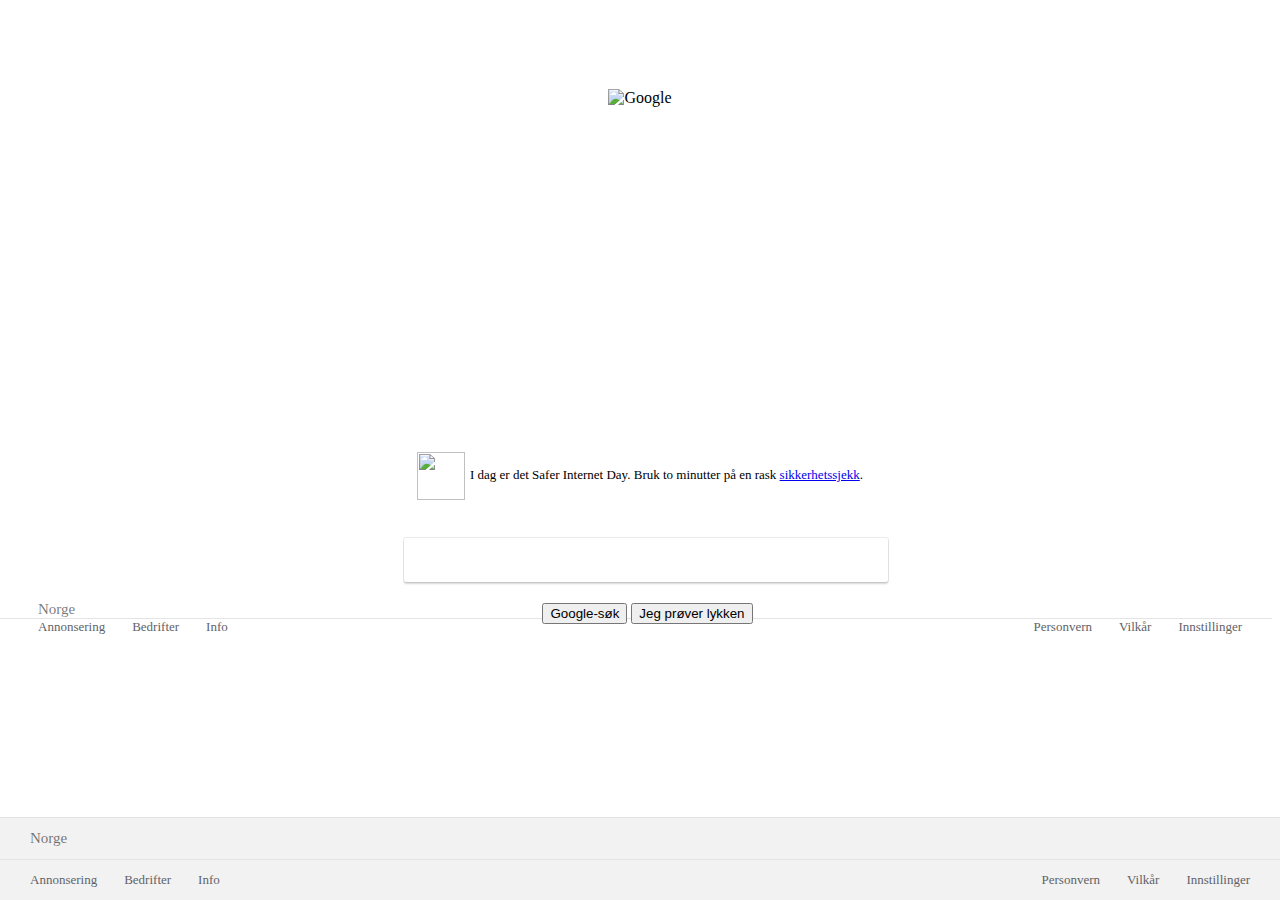
==== index.html @ 5cc84785 "Added html and styles file. Modfied index to look like google page." ====
<!DOCTYPE html>
<html>
<head>
	<meta charset="utf-8">
	<title>Googles ripoff site</title>
	<link rel="stylesheet" type="text/css" href="styles.css">
</head>
<body>


<div class="content" id="main"><span class="ctr-p" id="body"><center><div style="height:233px;margin-top:89px" id="lga"><img alt="Google" id="hplogo" src="https://www.google.com/images/branding/googlelogo/1x/googlelogo_color_272x92dp.png"  data-atf="3" width="272" height="92"></div><div style="height:118px"></div><div id="prm-pt" style="margin-top:12px"><div id="prm"><style>.szppmdbYutt__middle-slot-promo{font-size:small;margin-bottom:32px}.szppmdbYutt__middle-slot-promo a.ZIeIlb{display:inline-block;text-decoration:none}.szppmdbYutt__middle-slot-promo img{border:none;margin-right:5px;vertical-align:middle}</style><div class="szppmdbYutt__middle-slot-promo" data-ved="0ahUKEwjnpLn6t6XgAhVMlIsKHfGrDYAQnIcBCAY"><img src="/images/hpp/shield_security_checkup_green_2x_web_96dp.png" data-atf="3" width="48" height="48"><span>I dag er det Safer Internet Day. Bruk to minutter på en rask </span><a class="NKcBbd" href="https://www.google.com/url?q=https://myaccount.google.com/security-checkup%3Futm_source%3DHPP%26utm_campaign%3DSIDSecurityCheckup&amp;source=hpp&amp;id=19010618&amp;ct=3&amp;usg=AFQjCNFGsi7bewiSCRROEl5FcFB4lCq3vw&amp;sa=X&amp;ved=0ahUKEwjnpLn6t6XgAhVMlIsKHfGrDYAQ8IcBCAc" rel="nofollow">sikkerhetssjekk</a><span>.</span></div></div><script nonce="CLfswN415TRbtH9vK5KzjQ==">window.gbar&&gbar.up&&gbar.up.tp&&gbar.up.tp();</script><div id="swml"></div></div></center></span><div class="ctr-p" id="footer"><div id="fbarcnt" style="height: auto; visibility: visible;"> <div id="footcnt"><style>.fmulti{}.loc{}.swml-src{}.swml-upd{}.swml-loc{}.GNlFYb{color:#5f6368}.p2Kmnc{color:#222;font-size:14px;font-weight:normal;tap-highlight-color:rgba(0,0,0,0)}.Seo5Sb{display:inline-block;opacity:0.55;vertical-align:top}a.p2Kmnc:hover .Seo5Sb,a.p2Kmnc:active .Seo5Sb{opacity:1.0}.GNlFYb{margin:40px 0}.TfEe9d{margin-right:10px}.EvHmz{bottom:0;left:0;position:absolute;right:0}.M6hT6{background:#f2f2f2;left:0;right:0;-webkit-text-size-adjust:none}.hRvfYe #fsettl:hover{text-decoration:underline}.hRvfYe #fsett a:hover{text-decoration:underline}.hRvfYe a:hover{text-decoration:underline}.fbar p{display:inline}.fbar a,#fsettl{text-decoration:none;white-space:nowrap}.fbar{margin-left:-27px}.Fx4vi{padding-left:27px;margin:0 !important}.In26Ec{padding:0 !important;margin:0 !important}#fbarcnt{display:block}.smiUbb img{margin-right:4px}.smiUbb a,.M6hT6 #swml a{text-decoration:none}.fmulti{text-align:center}.fmulti #fsr{display:block;float:none}.fmulti #fuser{display:block;float:none}#fuserm{line-height:25px}#fsr{float:right;white-space:nowrap}#fsl{white-space:nowrap}#fsett{background:#fff;border:1px solid #999;bottom:30px;padding:10px 0;position:absolute;box-shadow:0 2px 4px rgba(0,0,0,0.2);box-shadow:0 2px 4px rgba(0,0,0,0.2);text-align:left;z-index:104}#fsett a{display:block;line-height:44px;padding:0 20px;text-decoration:none;white-space:nowrap}.p2Kmnc{padding:8px 16px;margin-right:10px}.B4GxFc{margin-left:166px}#fbar{background:#f2f2f2;border-top:1px solid #e4e4e4;line-height:40px;min-width:980px}.yBWvle{margin-left:166px}.fbar p,.fbar a,#fsettl,#fsett a{color:#5f6368}.fbar a:hover,#fsett a:hover{color:#333}.fbar{font-size:small}#fuser{float:right}.smiUbb{margin-left:166px;line-height:15px;color:#5f6368;}</style><style>#fsl{margin-left:30px}#fsr{margin-right:30px}.fmulti #fsl{margin-left:0}.fmulti #fsr{margin-right:0}</style><div class="EvHmz hRvfYe" id="fbar"><div class="fbar"><div class="b2hzT"> <style>.b0KoTc{color:rgba(0,0,0,.54);padding-left:27px}.Q8LRLc{font-size:15px}.b0KoTc{margin-left:30px;text-align:left}.b2hzT{border-bottom:1px solid #e4e4e4}</style> <div class="b0KoTc"> <span class="Q8LRLc">Norge</span>  </div> </div><span id="fsr"><a class="Fx4vi" href="https://www.google.com/intl/no_no/policies/privacy/?fg=1" onmousedown="return rwt(this,'','','','','AOvVaw2t767T4VkmwvMmB3sssefa','','0ahUKEwjnpLn6t6XgAhVMlIsKHfGrDYAQ8awCCAo','','',event)">Personvern</a><a class="Fx4vi" href="https://www.google.com/intl/no_no/policies/terms/?fg=1" onmousedown="return rwt(this,'','','','','AOvVaw03qwG49e5ksfIZBkfkeKEm','','0ahUKEwjnpLn6t6XgAhVMlIsKHfGrDYAQ8qwCCAs','','',event)">Vilkår</a><span style="display:inline-block;position:relative"><a class="Fx4vi" href="https://www.google.com/preferences?hl=no" id="fsettl" aria-controls="fsett" aria-expanded="false" aria-haspopup="true" role="button" jsaction="foot.cst" onmousedown="return rwt(this,'','','','','AOvVaw0-vAWR29Wq0bJirkWfopkF','','0ahUKEwjnpLn6t6XgAhVMlIsKHfGrDYAQzq0CCAw','','',event)">Innstillinger</a><span id="fsett" aria-labelledby="fsettl" role="menu" style="display:none"><a href="https://www.google.com/preferences?hl=no&amp;fg=1" role="menuitem">Innstillinger for søk</a><a href="/advanced_search?hl=no&amp;fg=1" role="menuitem">Avansert søk</a><a href="//myactivity.google.com/privacyadvisor/search?utm_source=googlemenu&amp;fg=1" role="menuitem">Dataene dine i Søk</a><a href="//myactivity.google.com/product/search?utm_source=google&amp;hl=no&amp;fg=1" role="menuitem">Logg</a><a href="//support.google.com/websearch/?p=ws_results_help&amp;hl=no&amp;fg=1" role="menuitem">Hjelp for nettsøk</a><a href="#" data-bucket="websearch" role="menuitem" id="dk2qOd" target="_blank" jsaction="gf.sf" data-ved="0ahUKEwjnpLn6t6XgAhVMlIsKHfGrDYAQLggN">Send tilbakemelding</a></span></span></span><span id="fsl"><a class="Fx4vi" href="https://www.google.com/intl/no_no/ads/?subid=ww-ww-et-g-awa-a-g_hpafoot1_1!o2&amp;utm_source=google.com&amp;utm_medium=referral&amp;utm_campaign=google_hpafooter&amp;fg=1" onmousedown="return rwt(this,'','','','','AOvVaw14Kc_SyitLO7IuNmt5QyHQ','','0ahUKEwjnpLn6t6XgAhVMlIsKHfGrDYAQkdQCCA4','','',event)">Annonsering</a><a class="Fx4vi" href="https://www.google.com/services/?subid=ww-ww-et-g-awa-a-g_hpbfoot1_1!o2&amp;utm_source=google.com&amp;utm_medium=referral&amp;utm_campaign=google_hpbfooter&amp;fg=1" onmousedown="return rwt(this,'','','','','AOvVaw2SJ4zwRVXKyZr53qG9dm4K','','0ahUKEwjnpLn6t6XgAhVMlIsKHfGrDYAQktQCCA8','','',event)">Bedrifter</a><a class="Fx4vi" href="https://www.google.com/intl/no_no/about/?utm_source=google-NO&amp;utm_medium=referral&amp;utm_campaign=hp-footer&amp;fg=1" onmousedown="return rwt(this,'','','','','AOvVaw0OCrqWk5X5K9lCzpHCsZWC','','0ahUKEwjnpLn6t6XgAhVMlIsKHfGrDYAQkNQCCBA','','',event)">Info</a></span></div></div></div>   </div></div><div id="footc"><div id="xfoot">  <script nonce="CLfswN415TRbtH9vK5KzjQ==">(function(){var u='/xjs/_/js/k\x3dxjs.s.no.GXFFuTDC72M.O/m\x3dsx,Fkg7bd,HcFEGb,IvlUe,MC8mtf,OF7gzc,RMhBfe,T4BAC,TJw5qb,TbaHGc,Y33vzc,cdos,cr,hsm,iDPoPb,jsa,mvYTse,tg8oTe,uz938c,vWNDde,ws9Tlc,xpltpb,yQ43ff,d,csi/am\x3dBgCwCPMPIP-nACAEgIBVYIMFMkgMUgI/rt\x3dj/d\x3d1/dg\x3d2/rs\x3dACT90oEGdntYakcnEgEQ5GrHWUUsVrP4iQ';var b={gen204:"xjsls",clearcut:31};setTimeout(function(){var a=document.createElement("script");a.src=u;google.timers&&google.timers.load&&google.tick&&google.tick("load",b);document.body.appendChild(a)},0);})();(function(){window.google.xjsu='/xjs/_/js/k\x3dxjs.s.no.GXFFuTDC72M.O/m\x3dsx,Fkg7bd,HcFEGb,IvlUe,MC8mtf,OF7gzc,RMhBfe,T4BAC,TJw5qb,TbaHGc,Y33vzc,cdos,cr,hsm,iDPoPb,jsa,mvYTse,tg8oTe,uz938c,vWNDde,ws9Tlc,xpltpb,yQ43ff,d,csi/am\x3dBgCwCPMPIP-nACAEgIBVYIMFMkgMUgI/rt\x3dj/d\x3d1/dg\x3d2/rs\x3dACT90oEGdntYakcnEgEQ5GrHWUUsVrP4iQ';})();function _DumpException(e){throw e;}
(function(){var pmc='{\x22/1S6iw\x22:{},\x22/nNC3A\x22:{},\x2210Kacw\x22:{},\x222kDaKA\x22:{},\x224RZUyg\x22:{},\x22A/Ucpg\x22:{},\x22BmJv2w\x22:{},\x22BzxUOg\x22:{},\x22C+zmgA\x22:{},\x22C31ocA\x22:{},\x22DDSUHw\x22:{},\x22FfY0gQ\x22:{},\x22Fkg7bd\x22:{},\x22GDHetg\x22:{},\x22HcFEGb\x22:{},\x22ITl3wQ\x22:{},\x22IvlUe\x22:{},\x22Iz7bbg\x22:{},\x22LF7lAQ\x22:{},\x22MC8mtf\x22:{},\x22NpA8BQ\x22:{},\x22OF7gzc\x22:{},\x22PUB9yA\x22:{},\x22RLN7pw\x22:{},\x22RMhBfe\x22:{},\x22T4BAC\x22:{},\x22TI0G6A\x22:{},\x22TJw5qb\x22:{},\x22TbaHGc\x22:{},\x22U5B21g\x22:{},\x22Y33vzc\x22:{},\x22YFCs/g\x22:{},\x22ZI/YVQ\x22:{},\x22aQRXjA\x22:{},\x22aa\x22:{},\x22abd\x22:{\x22abd\x22:false,\x22deb\x22:false,\x22det\x22:false},\x22async\x22:{},\x22bnhGTQ\x22:{},\x22c+PT4g\x22:{},\x22cdos\x22:{\x22cdobsel\x22:false},\x22cm4D8w\x22:{},\x22cr\x22:{\x22qir\x22:false,\x22rctj\x22:true,\x22ref\x22:false,\x22uff\x22:false},\x22csi\x22:{},\x22d\x22:{},\x22ddls\x22:{},\x22dvl\x22:{\x22cookie_secure\x22:true,\x22cookie_timeout\x22:86400,\x22jsc\x22:\x22[null,null,null,30000,null,null,null,2,null,null,null,null,null,null,null,null,null,null,null,null,null,null,null,null,null,null,null,null,null,null,null,null,null,null,null,null,null,null,null,null,null,null,null,null,null,null,[\\\x2286400000\\\x22,\\\x22604800000\\\x22,2.0]\\n,null,1]\\n\x22,\x22msg_err\x22:\x22Posisjonen er ikke tilgjengelig\x22,\x22msg_gps\x22:\x22Bruker GPS\x22,\x22msg_unk\x22:\x22Ukjent\x22,\x22msg_upd\x22:\x22Oppdater posisjonen\x22,\x22msg_use\x22:\x22Bruk nøyaktig posisjon\x22},\x22flRZRg\x22:{},\x22foot\x22:{\x22pf\x22:true,\x22po\x22:false,\x22qe\x22:false},\x22gf\x22:{\x22pid\x22:196,\x22si\x22:true},\x22hsm\x22:{},\x22iDPoPb\x22:{},\x22ipv6\x22:{},\x22iw1YnA\x22:{},\x22jsG33w\x22:{},\x22jsa\x22:{\x22csi\x22:true,\x22csir\x22:100},\x22jsaleg\x22:{},\x22k9pyPA\x22:{},\x22llc\x22:{},\x22lu\x22:{},\x22m\x22:{},\x22mu\x22:{\x22murl\x22:\x22https://adservice.google.com/adsid/google/ui\x22},\x22mvYTse\x22:{},\x22novU4w\x22:{},\x22puoTkg\x22:{},\x22sb_wiz\x22:{\x22rfs\x22:[],\x22stok\x22:\x22OgocjkfJD6yVfZoNE7QWcdSUWNQ\x22,\x22ueh\x22:\x22eeaa8f08_c21dd68e_f1fc91f5_9bc0b2be_45c2a10c\x22},\x22sf\x22:{},\x22sx\x22:{},\x22tg8oTe\x22:{},\x22uz938c\x22:{},\x22v52Mdg\x22:{},\x22vWNDde\x22:{},\x22ws9Tlc\x22:{},\x22x5vR5A\x22:{},\x22xpltpb\x22:{},\x22yQ43ff\x22:{},\x22zobSAA\x22:{}}';google.pmc=JSON.parse(pmc);})();(function(){var r=['sb_wiz','aa','abd','async','dvl','foot','ipv6','lu','m','mu','sf'];google.plm(r);})();(function(){var m=['BavgRk','[\x22psy-ab\x22,\x22gws-wiz\x22,\x22\x22,\x22\x22,null,1,null,null,0,11,\x22no\x22,\x22\x22,\x22\x22,\x22rvJZXOeVO8yorgTx17aACA\x22,0,\x22no\x22,null,null,null,null,0,null,null,0]\n','BavgRo','[\x22https://www.google.no/domainless/read?igu\\u003d1\x22,\x22ALAmJdG_GIzeVfGo0vRopTVOq8hWDujxaA:1549398703003\x22,3]\n'];var a=m;window.W_jd=window.W_jd||{};for(var b=0;b<a.length;b+=2)window.W_jd[a[b]]=JSON.parse(a[b+1]);})();</script>   </div></div><div id="lb"></div></div>
	 


</div>
<div jscontroller="mvYTse" class="A8SBwf" jsaction="DkpM0b:d3sQLd;IQOavd:dFyQEf;XzZZPe:jI3wzf;Aghsf:AVsnlb;iHd9U:Q7Cnrc;f5hEHe:G0jgYd;vmxUb:j3bJnb;R2c5O:LuRugf;qiCkJd:ANdidc;NOg9L:HLgh3;uGoIkd:epUokb;zLdLw:eaGBS;rcuQ6b:npT2md"><style>.emca{}.emcat{}.emcav{}.sbfc{}.A8SBwf{position:relative;margin:0 auto;padding-left:12px;padding-top:6px;width:484px;}#searchform.big .A8SBwf{width:584px}.RNNXgb{background:#fff;display:flex;border-radius:2px;border:none;box-shadow:0 2px 2px 0 rgba(0,0,0,0.16),0 0 0 1px rgba(0,0,0,0.08);z-index:3;height:44px;margin:0 auto;width:484px;}.RNNXgb:hover,.sbfc{box-shadow:0 3px 8px 0 rgba(0,0,0,0.2),0 0 0 1px rgba(0,0,0,0.08)}#searchform.big .RNNXgb{width:584px}.SDkEP{flex:1;display:flex;padding:5px 8px 0 16px;}.FPdoLc{padding-top:18px;position:absolute;top:53px;width:487px;z-index:0}#searchform.big .FPdoLc{width:571px}</style><div class="RNNXgb" jsname="RNNXgb"><div class="SDkEP"><div jscontroller="iDPoPb" class="a4bIc" jsname="gLFyf" jsaction="dFyQEf;input:d3sQLd;focus:dFyQEf;blur:jI3wzf"><style>.gLFyf{background-color:transparent;border:none;margin:0;padding:0;color:rgba(0,0,0,.87);word-wrap:break-word;outline:none;display:flex;flex:100%;tap-highlight-color:transparent;margin-top:-37px}.a4bIc{display:flex;flex:1;flex-wrap:wrap}.vdLsw{color:transparent;flex:100%;white-space:pre}.vdLsw span{background:url("/images/experiments/wavy-underline.png") repeat-x scroll 0 100% transparent;padding:0 0 10px 0}</style><div class="vdLsw gsfi" jsname="vdLsw"></div><input class="gLFyf gsfi" maxlength="2048" name="q" type="text" jsaction="paste:puy29d" aria-autocomplete="both" aria-haspopup="false" autocapitalize="off" autocomplete="off" autocorrect="off" role="combobox" spellcheck="false" title="Søk" value="" aria-label="Søk"></div><div class="dRYYxd"><style>.dRYYxd{display:flex;flex:0 0 auto;margin-top:-5px;align-items:stretch;flex-direction:row}</style><style>.xPnqmf{flex:1 0 auto;display:flex;cursor:pointer;align-items:center;border:0;background:transparent;outline:none;padding:0 8px;width:24px;line-height:44px}.MiYK0e{background:url('//www.gstatic.com/inputtools/images/tia.png') no-repeat center;height:24px;width:24px;vertical-align:middle}.oRtZKe{visibility:hidden}</style><div jscontroller="Y33vzc" class="xPnqmf" aria-label="Inndataverktøy" role="button" tabindex="0" jsaction="h5M12e;rcuQ6b:npT2md"><span class="MiYK0e"><img class="oRtZKe" src="/tia/tia.png" tia_disable_swap="true" tia_field_name="q" jsname="JyIpdf" data-atf="0" tia_property="web"></span></div></div></div></div><div jscontroller="tg8oTe" class="UUbT9" style="display:none" jsname="UUbT9" jsaction="h5M12e;mouseover:IgJl9c;mouseout:ItzDCd;mouseleave:MWfikb;YMFC3:VKssTb"><style>.UUbT9{position:relative;text-align:left;margin-top:-1px;z-index:1;cursor:default;user-select:none}.aajZCb{background:#fff;display:flex;flex-direction:column;list-style-type:none;margin:0;padding:0;box-shadow:0 3px 8px 0 rgba(0,0,0,0.2),0 0 0 1px rgba(0,0,0,0.08);}.erkvQe{flex:auto;}.RjPuVb{height:1px;margin:0 4px 0 0}.S3nFnd{display:flex}.S3nFnd .RjPuVb,.S3nFnd .aajZCb{flex:0 0 auto}.lh87ke:link,.lh87ke:visited{color:#36c;cursor:pointer;font:11px arial,sans-serif;padding:0 5px;margin-top:-10px;text-decoration:none;flex:auto;align-self:flex-end;}.lh87ke:hover{text-decoration:underline}</style><div class="RjPuVb" jsname="RjPuVb"></div><div class="aajZCb" jsname="aajZCb"><ul class="erkvQe" jsname="erkvQe" role="listbox"></ul><style>#sbt{display:none}.sbct{padding:0px 16px;line-height:22px;display:flex;align-items:center;min-width:0;}.sbtc{display:flex;flex:auto;flex-direction:column;min-width:0;}.sbl1{display:flex;font-size:16px;color:#212121;flex:auto;align-items:center;word-break:break-word;padding-right:8px}.sbl1p{color:#52188c}.sbl1>span{flex:auto}.sbab{display:flex;flex:0 1 auto;align-self:stretch}.sbdb{color:#36c;cursor:pointer;font:13px arial,sans-serif;align-self:center;padding-right:3px;text-decoration:none;}.sbdb:hover{text-decoration:underline}.sbhl{background:#eee}</style><li data-view-type="1" class="sbct" id="sbt" role="presentation"><div class="sbtc" role="option"><div class="sbl1"><span></span></div></div><div class="sbab"><div class="sbai">Fjern</div></div></li><div jsname="VlcLAe" class="VlcLAe"> <style>.VlcLAe{height:58px}</style> <center> <input value="Google-søk" aria-label="Google-søk" name="btnK" type="submit"> <input value="Jeg prøver lykken" aria-label="Jeg prøver lykken" name="btnI" type="submit" jsaction="sf.lck">  </center> </div></div><style>.JUypV{font-size:8pt;margin-top:4px;}</style><div jsname="JUypV" jscontroller="IvlUe" class="JUypV" data-async-context="async_id:duf3-46;authority:0;card_id:;entry_point:0;feature_id:;ftoe:0;header:0;open:0;suggestions:;suggestions_subtypes:;suggestions_types:;surface:0;title:;type:46"><style>a.duf3{color:#777;float:right;font-style:italic;tap-highlight-color:rgba(0,0,0,0);tap-highlight-color:rgba(0,0,0,0)}a.IKDlBc{color:rgba(0,0,0,.54);float:none;font-style:normal}a.aciXEb{padding:0 5px;background:rgba(255,255,255,.9);}.RTZ84b{color:#9e9e9e;cursor:pointer;padding-right:8px}.XEKxtf{color:#9e9e9e;float:right;font-size:12px;padding-bottom:4px}</style><div jscontroller="xz7cCd" style="display:none" jsaction="rcuQ6b:npT2md"></div><div id="duf3-46" data-jiis="up" data-async-type="duffy3" data-async-context-required="type,open,feature_id,async_id,entry_point,authority,card_id,ftoe,title,header,suggestions,surface,suggestions_types,suggestions_subtypes" class="y yp" data-ved="0ahUKEwjnpLn6t6XgAhVMlIsKHfGrDYAQ-0EIAw"></div><a class="duf3 aciXEb" href="#" id="sbfblt" data-async-trigger="duf3-46" jsaction="async.u" data-ved="0ahUKEwjnpLn6t6XgAhVMlIsKHfGrDYAQtw8IBA">Rapportér upassende forslag</a></div></div><div class="FPdoLc VlcLAe">  <center> <input value="Google-søk" aria-label="Google-søk" name="btnK" type="submit"> <input value="Jeg prøver lykken" aria-label="Jeg prøver lykken" name="btnI" type="submit" jsaction="sf.lck">  </center> </div></div>
<div jscontroller="iDPoPb" class="a4bIc" jsname="gLFyf" jsaction="dFyQEf;input:d3sQLd;focus:dFyQEf;blur:jI3wzf"><style>.gLFyf{background-color:transparent;border:none;margin:0;padding:0;color:rgba(0,0,0,.87);word-wrap:break-word;outline:none;display:flex;flex:100%;tap-highlight-color:transparent;margin-top:-37px}.a4bIc{display:flex;flex:1;flex-wrap:wrap}.vdLsw{color:transparent;flex:100%;white-space:pre}.vdLsw span{background:url("/images/experiments/wavy-underline.png") repeat-x scroll 0 100% transparent;padding:0 0 10px 0}</style><div class="vdLsw gsfi" jsname="vdLsw"></div><input class="gLFyf gsfi" maxlength="2048" name="q" type="text" jsaction="paste:puy29d" aria-autocomplete="both" aria-haspopup="false" autocapitalize="off" autocomplete="off" autocorrect="off" role="combobox" spellcheck="false" title="Søk" value="" aria-label="Søk"></div>
<div class="dRYYxd"><style>.dRYYxd{display:flex;flex:0 0 auto;margin-top:-5px;align-items:stretch;flex-direction:row}</style><style>.xPnqmf{flex:1 0 auto;display:flex;cursor:pointer;align-items:center;border:0;background:transparent;outline:none;padding:0 8px;width:24px;line-height:44px}.MiYK0e{background:url('//www.gstatic.com/inputtools/images/tia.png') no-repeat center;height:24px;width:24px;vertical-align:middle}.oRtZKe{visibility:hidden}</style><div jscontroller="Y33vzc" class="xPnqmf" aria-label="Inndataverktøy" role="button" tabindex="0" jsaction="h5M12e;rcuQ6b:npT2md"><span class="MiYK0e"><img class="oRtZKe" src="/tia/tia.png" tia_disable_swap="true" tia_field_name="q" jsname="JyIpdf" data-atf="0" tia_property="web"></span></div></div>



<div class="fbar"><div class="b2hzT"> <style>.b0KoTc{color:rgba(0,0,0,.54);padding-left:27px}.Q8LRLc{font-size:15px}.b0KoTc{margin-left:30px;text-align:left}.b2hzT{border-bottom:1px solid #e4e4e4}</style> <div class="b0KoTc"> <span class="Q8LRLc">Norge</span>  </div> </div><span id="fsr"><a class="Fx4vi" href="https://www.google.com/intl/no_no/policies/privacy/?fg=1" onmousedown="return rwt(this,'','','','','AOvVaw2t767T4VkmwvMmB3sssefa','','0ahUKEwjnpLn6t6XgAhVMlIsKHfGrDYAQ8awCCAo','','',event)">Personvern</a><a class="Fx4vi" href="https://www.google.com/intl/no_no/policies/terms/?fg=1" onmousedown="return rwt(this,'','','','','AOvVaw03qwG49e5ksfIZBkfkeKEm','','0ahUKEwjnpLn6t6XgAhVMlIsKHfGrDYAQ8qwCCAs','','',event)">Vilkår</a><span style="display:inline-block;position:relative"><a class="Fx4vi" href="https://www.google.com/preferences?hl=no" id="fsettl" aria-controls="fsett" aria-expanded="false" aria-haspopup="true" role="button" jsaction="foot.cst" onmousedown="return rwt(this,'','','','','AOvVaw0-vAWR29Wq0bJirkWfopkF','','0ahUKEwjnpLn6t6XgAhVMlIsKHfGrDYAQzq0CCAw','','',event)">Innstillinger</a><span id="fsett" aria-labelledby="fsettl" role="menu" style="display:none"><a href="https://www.google.com/preferences?hl=no&amp;fg=1" role="menuitem">Innstillinger for søk</a><a href="/advanced_search?hl=no&amp;fg=1" role="menuitem">Avansert søk</a><a href="//myactivity.google.com/privacyadvisor/search?utm_source=googlemenu&amp;fg=1" role="menuitem">Dataene dine i Søk</a><a href="//myactivity.google.com/product/search?utm_source=google&amp;hl=no&amp;fg=1" role="menuitem">Logg</a><a href="//support.google.com/websearch/?p=ws_results_help&amp;hl=no&amp;fg=1" role="menuitem">Hjelp for nettsøk</a><a href="#" data-bucket="websearch" role="menuitem" id="dk2qOd" target="_blank" jsaction="gf.sf" data-ved="0ahUKEwjnpLn6t6XgAhVMlIsKHfGrDYAQLggN">Send tilbakemelding</a></span></span></span><span id="fsl"><a class="Fx4vi" href="https://www.google.com/intl/no_no/ads/?subid=ww-ww-et-g-awa-a-g_hpafoot1_1!o2&amp;utm_source=google.com&amp;utm_medium=referral&amp;utm_campaign=google_hpafooter&amp;fg=1" onmousedown="return rwt(this,'','','','','AOvVaw14Kc_SyitLO7IuNmt5QyHQ','','0ahUKEwjnpLn6t6XgAhVMlIsKHfGrDYAQkdQCCA4','','',event)">Annonsering</a><a class="Fx4vi" href="https://www.google.com/services/?subid=ww-ww-et-g-awa-a-g_hpbfoot1_1!o2&amp;utm_source=google.com&amp;utm_medium=referral&amp;utm_campaign=google_hpbfooter&amp;fg=1" onmousedown="return rwt(this,'','','','','AOvVaw2SJ4zwRVXKyZr53qG9dm4K','','0ahUKEwjnpLn6t6XgAhVMlIsKHfGrDYAQktQCCA8','','',event)">Bedrifter</a><a class="Fx4vi" href="https://www.google.com/intl/no_no/about/?utm_source=google-NO&amp;utm_medium=referral&amp;utm_campaign=hp-footer&amp;fg=1" onmousedown="return rwt(this,'','','','','AOvVaw0OCrqWk5X5K9lCzpHCsZWC','','0ahUKEwjnpLn6t6XgAhVMlIsKHfGrDYAQkNQCCBA','','',event)">Info</a></span></div>	
</body>
</html>
---- styles.css ----
.div-id {
	align-content: center;
	align-self: center;
}
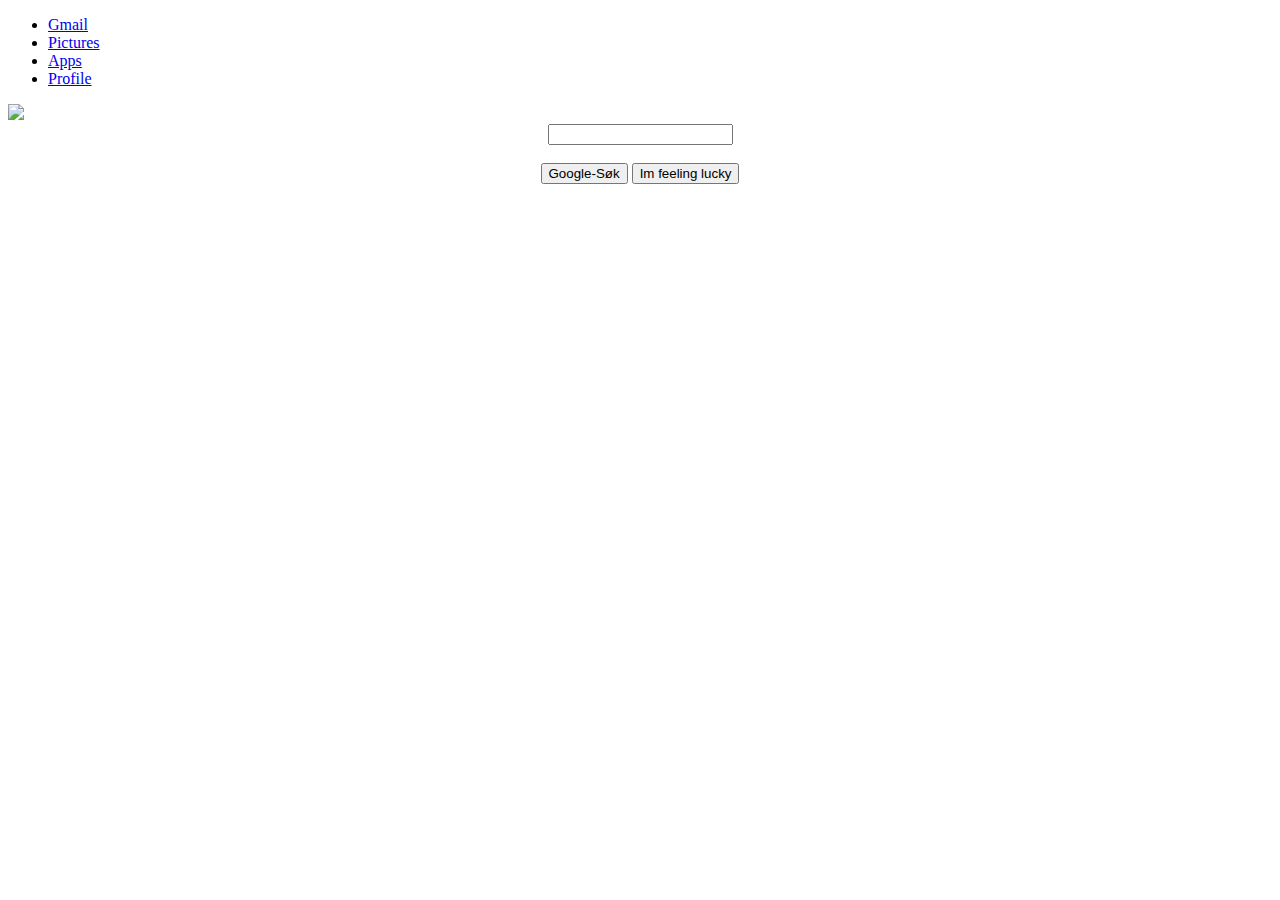
==== commit 7b3ee8d8: "redid index and styles, fitting the project test." ====
--- a/index.html
+++ b/index.html
@@ -1,25 +1,36 @@
 <!DOCTYPE html>
 <html>
 <head>
+	<title>Google Rip part two</title>
 	<meta charset="utf-8">
-	<title>Googles ripoff site</title>
-	<link rel="stylesheet" type="text/css" href="styles.css">
+	<link rel="stylesheet" type="text/css" href="styles2.css">
 </head>
 <body>
 
-
-<div class="content" id="main"><span class="ctr-p" id="body"><center><div style="height:233px;margin-top:89px" id="lga"><img alt="Google" id="hplogo" src="https://www.google.com/images/branding/googlelogo/1x/googlelogo_color_272x92dp.png"  data-atf="3" width="272" height="92"></div><div style="height:118px"></div><div id="prm-pt" style="margin-top:12px"><div id="prm"><style>.szppmdbYutt__middle-slot-promo{font-size:small;margin-bottom:32px}.szppmdbYutt__middle-slot-promo a.ZIeIlb{display:inline-block;text-decoration:none}.szppmdbYutt__middle-slot-promo img{border:none;margin-right:5px;vertical-align:middle}</style><div class="szppmdbYutt__middle-slot-promo" data-ved="0ahUKEwjnpLn6t6XgAhVMlIsKHfGrDYAQnIcBCAY"><img src="/images/hpp/shield_security_checkup_green_2x_web_96dp.png" data-atf="3" width="48" height="48"><span>I dag er det Safer Internet Day. Bruk to minutter på en rask </span><a class="NKcBbd" href="https://www.google.com/url?q=https://myaccount.google.com/security-checkup%3Futm_source%3DHPP%26utm_campaign%3DSIDSecurityCheckup&amp;source=hpp&amp;id=19010618&amp;ct=3&amp;usg=AFQjCNFGsi7bewiSCRROEl5FcFB4lCq3vw&amp;sa=X&amp;ved=0ahUKEwjnpLn6t6XgAhVMlIsKHfGrDYAQ8IcBCAc" rel="nofollow">sikkerhetssjekk</a><span>.</span></div></div><script nonce="CLfswN415TRbtH9vK5KzjQ==">window.gbar&&gbar.up&&gbar.up.tp&&gbar.up.tp();</script><div id="swml"></div></div></center></span><div class="ctr-p" id="footer"><div id="fbarcnt" style="height: auto; visibility: visible;"> <div id="footcnt"><style>.fmulti{}.loc{}.swml-src{}.swml-upd{}.swml-loc{}.GNlFYb{color:#5f6368}.p2Kmnc{color:#222;font-size:14px;font-weight:normal;tap-highlight-color:rgba(0,0,0,0)}.Seo5Sb{display:inline-block;opacity:0.55;vertical-align:top}a.p2Kmnc:hover .Seo5Sb,a.p2Kmnc:active .Seo5Sb{opacity:1.0}.GNlFYb{margin:40px 0}.TfEe9d{margin-right:10px}.EvHmz{bottom:0;left:0;position:absolute;right:0}.M6hT6{background:#f2f2f2;left:0;right:0;-webkit-text-size-adjust:none}.hRvfYe #fsettl:hover{text-decoration:underline}.hRvfYe #fsett a:hover{text-decoration:underline}.hRvfYe a:hover{text-decoration:underline}.fbar p{display:inline}.fbar a,#fsettl{text-decoration:none;white-space:nowrap}.fbar{margin-left:-27px}.Fx4vi{padding-left:27px;margin:0 !important}.In26Ec{padding:0 !important;margin:0 !important}#fbarcnt{display:block}.smiUbb img{margin-right:4px}.smiUbb a,.M6hT6 #swml a{text-decoration:none}.fmulti{text-align:center}.fmulti #fsr{display:block;float:none}.fmulti #fuser{display:block;float:none}#fuserm{line-height:25px}#fsr{float:right;white-space:nowrap}#fsl{white-space:nowrap}#fsett{background:#fff;border:1px solid #999;bottom:30px;padding:10px 0;position:absolute;box-shadow:0 2px 4px rgba(0,0,0,0.2);box-shadow:0 2px 4px rgba(0,0,0,0.2);text-align:left;z-index:104}#fsett a{display:block;line-height:44px;padding:0 20px;text-decoration:none;white-space:nowrap}.p2Kmnc{padding:8px 16px;margin-right:10px}.B4GxFc{margin-left:166px}#fbar{background:#f2f2f2;border-top:1px solid #e4e4e4;line-height:40px;min-width:980px}.yBWvle{margin-left:166px}.fbar p,.fbar a,#fsettl,#fsett a{color:#5f6368}.fbar a:hover,#fsett a:hover{color:#333}.fbar{font-size:small}#fuser{float:right}.smiUbb{margin-left:166px;line-height:15px;color:#5f6368;}</style><style>#fsl{margin-left:30px}#fsr{margin-right:30px}.fmulti #fsl{margin-left:0}.fmulti #fsr{margin-right:0}</style><div class="EvHmz hRvfYe" id="fbar"><div class="fbar"><div class="b2hzT"> <style>.b0KoTc{color:rgba(0,0,0,.54);padding-left:27px}.Q8LRLc{font-size:15px}.b0KoTc{margin-left:30px;text-align:left}.b2hzT{border-bottom:1px solid #e4e4e4}</style> <div class="b0KoTc"> <span class="Q8LRLc">Norge</span>  </div> </div><span id="fsr"><a class="Fx4vi" href="https://www.google.com/intl/no_no/policies/privacy/?fg=1" onmousedown="return rwt(this,'','','','','AOvVaw2t767T4VkmwvMmB3sssefa','','0ahUKEwjnpLn6t6XgAhVMlIsKHfGrDYAQ8awCCAo','','',event)">Personvern</a><a class="Fx4vi" href="https://www.google.com/intl/no_no/policies/terms/?fg=1" onmousedown="return rwt(this,'','','','','AOvVaw03qwG49e5ksfIZBkfkeKEm','','0ahUKEwjnpLn6t6XgAhVMlIsKHfGrDYAQ8qwCCAs','','',event)">Vilkår</a><span style="display:inline-block;position:relative"><a class="Fx4vi" href="https://www.google.com/preferences?hl=no" id="fsettl" aria-controls="fsett" aria-expanded="false" aria-haspopup="true" role="button" jsaction="foot.cst" onmousedown="return rwt(this,'','','','','AOvVaw0-vAWR29Wq0bJirkWfopkF','','0ahUKEwjnpLn6t6XgAhVMlIsKHfGrDYAQzq0CCAw','','',event)">Innstillinger</a><span id="fsett" aria-labelledby="fsettl" role="menu" style="display:none"><a href="https://www.google.com/preferences?hl=no&amp;fg=1" role="menuitem">Innstillinger for søk</a><a href="/advanced_search?hl=no&amp;fg=1" role="menuitem">Avansert søk</a><a href="//myactivity.google.com/privacyadvisor/search?utm_source=googlemenu&amp;fg=1" role="menuitem">Dataene dine i Søk</a><a href="//myactivity.google.com/product/search?utm_source=google&amp;hl=no&amp;fg=1" role="menuitem">Logg</a><a href="//support.google.com/websearch/?p=ws_results_help&amp;hl=no&amp;fg=1" role="menuitem">Hjelp for nettsøk</a><a href="#" data-bucket="websearch" role="menuitem" id="dk2qOd" target="_blank" jsaction="gf.sf" data-ved="0ahUKEwjnpLn6t6XgAhVMlIsKHfGrDYAQLggN">Send tilbakemelding</a></span></span></span><span id="fsl"><a class="Fx4vi" href="https://www.google.com/intl/no_no/ads/?subid=ww-ww-et-g-awa-a-g_hpafoot1_1!o2&amp;utm_source=google.com&amp;utm_medium=referral&amp;utm_campaign=google_hpafooter&amp;fg=1" onmousedown="return rwt(this,'','','','','AOvVaw14Kc_SyitLO7IuNmt5QyHQ','','0ahUKEwjnpLn6t6XgAhVMlIsKHfGrDYAQkdQCCA4','','',event)">Annonsering</a><a class="Fx4vi" href="https://www.google.com/services/?subid=ww-ww-et-g-awa-a-g_hpbfoot1_1!o2&amp;utm_source=google.com&amp;utm_medium=referral&amp;utm_campaign=google_hpbfooter&amp;fg=1" onmousedown="return rwt(this,'','','','','AOvVaw2SJ4zwRVXKyZr53qG9dm4K','','0ahUKEwjnpLn6t6XgAhVMlIsKHfGrDYAQktQCCA8','','',event)">Bedrifter</a><a class="Fx4vi" href="https://www.google.com/intl/no_no/about/?utm_source=google-NO&amp;utm_medium=referral&amp;utm_campaign=hp-footer&amp;fg=1" onmousedown="return rwt(this,'','','','','AOvVaw0OCrqWk5X5K9lCzpHCsZWC','','0ahUKEwjnpLn6t6XgAhVMlIsKHfGrDYAQkNQCCBA','','',event)">Info</a></span></div></div></div>   </div></div><div id="footc"><div id="xfoot">  <script nonce="CLfswN415TRbtH9vK5KzjQ==">(function(){var u='/xjs/_/js/k\x3dxjs.s.no.GXFFuTDC72M.O/m\x3dsx,Fkg7bd,HcFEGb,IvlUe,MC8mtf,OF7gzc,RMhBfe,T4BAC,TJw5qb,TbaHGc,Y33vzc,cdos,cr,hsm,iDPoPb,jsa,mvYTse,tg8oTe,uz938c,vWNDde,ws9Tlc,xpltpb,yQ43ff,d,csi/am\x3dBgCwCPMPIP-nACAEgIBVYIMFMkgMUgI/rt\x3dj/d\x3d1/dg\x3d2/rs\x3dACT90oEGdntYakcnEgEQ5GrHWUUsVrP4iQ';var b={gen204:"xjsls",clearcut:31};setTimeout(function(){var a=document.createElement("script");a.src=u;google.timers&&google.timers.load&&google.tick&&google.tick("load",b);document.body.appendChild(a)},0);})();(function(){window.google.xjsu='/xjs/_/js/k\x3dxjs.s.no.GXFFuTDC72M.O/m\x3dsx,Fkg7bd,HcFEGb,IvlUe,MC8mtf,OF7gzc,RMhBfe,T4BAC,TJw5qb,TbaHGc,Y33vzc,cdos,cr,hsm,iDPoPb,jsa,mvYTse,tg8oTe,uz938c,vWNDde,ws9Tlc,xpltpb,yQ43ff,d,csi/am\x3dBgCwCPMPIP-nACAEgIBVYIMFMkgMUgI/rt\x3dj/d\x3d1/dg\x3d2/rs\x3dACT90oEGdntYakcnEgEQ5GrHWUUsVrP4iQ';})();function _DumpException(e){throw e;}
-(function(){var pmc='{\x22/1S6iw\x22:{},\x22/nNC3A\x22:{},\x2210Kacw\x22:{},\x222kDaKA\x22:{},\x224RZUyg\x22:{},\x22A/Ucpg\x22:{},\x22BmJv2w\x22:{},\x22BzxUOg\x22:{},\x22C+zmgA\x22:{},\x22C31ocA\x22:{},\x22DDSUHw\x22:{},\x22FfY0gQ\x22:{},\x22Fkg7bd\x22:{},\x22GDHetg\x22:{},\x22HcFEGb\x22:{},\x22ITl3wQ\x22:{},\x22IvlUe\x22:{},\x22Iz7bbg\x22:{},\x22LF7lAQ\x22:{},\x22MC8mtf\x22:{},\x22NpA8BQ\x22:{},\x22OF7gzc\x22:{},\x22PUB9yA\x22:{},\x22RLN7pw\x22:{},\x22RMhBfe\x22:{},\x22T4BAC\x22:{},\x22TI0G6A\x22:{},\x22TJw5qb\x22:{},\x22TbaHGc\x22:{},\x22U5B21g\x22:{},\x22Y33vzc\x22:{},\x22YFCs/g\x22:{},\x22ZI/YVQ\x22:{},\x22aQRXjA\x22:{},\x22aa\x22:{},\x22abd\x22:{\x22abd\x22:false,\x22deb\x22:false,\x22det\x22:false},\x22async\x22:{},\x22bnhGTQ\x22:{},\x22c+PT4g\x22:{},\x22cdos\x22:{\x22cdobsel\x22:false},\x22cm4D8w\x22:{},\x22cr\x22:{\x22qir\x22:false,\x22rctj\x22:true,\x22ref\x22:false,\x22uff\x22:false},\x22csi\x22:{},\x22d\x22:{},\x22ddls\x22:{},\x22dvl\x22:{\x22cookie_secure\x22:true,\x22cookie_timeout\x22:86400,\x22jsc\x22:\x22[null,null,null,30000,null,null,null,2,null,null,null,null,null,null,null,null,null,null,null,null,null,null,null,null,null,null,null,null,null,null,null,null,null,null,null,null,null,null,null,null,null,null,null,null,null,null,[\\\x2286400000\\\x22,\\\x22604800000\\\x22,2.0]\\n,null,1]\\n\x22,\x22msg_err\x22:\x22Posisjonen er ikke tilgjengelig\x22,\x22msg_gps\x22:\x22Bruker GPS\x22,\x22msg_unk\x22:\x22Ukjent\x22,\x22msg_upd\x22:\x22Oppdater posisjonen\x22,\x22msg_use\x22:\x22Bruk nøyaktig posisjon\x22},\x22flRZRg\x22:{},\x22foot\x22:{\x22pf\x22:true,\x22po\x22:false,\x22qe\x22:false},\x22gf\x22:{\x22pid\x22:196,\x22si\x22:true},\x22hsm\x22:{},\x22iDPoPb\x22:{},\x22ipv6\x22:{},\x22iw1YnA\x22:{},\x22jsG33w\x22:{},\x22jsa\x22:{\x22csi\x22:true,\x22csir\x22:100},\x22jsaleg\x22:{},\x22k9pyPA\x22:{},\x22llc\x22:{},\x22lu\x22:{},\x22m\x22:{},\x22mu\x22:{\x22murl\x22:\x22https://adservice.google.com/adsid/google/ui\x22},\x22mvYTse\x22:{},\x22novU4w\x22:{},\x22puoTkg\x22:{},\x22sb_wiz\x22:{\x22rfs\x22:[],\x22stok\x22:\x22OgocjkfJD6yVfZoNE7QWcdSUWNQ\x22,\x22ueh\x22:\x22eeaa8f08_c21dd68e_f1fc91f5_9bc0b2be_45c2a10c\x22},\x22sf\x22:{},\x22sx\x22:{},\x22tg8oTe\x22:{},\x22uz938c\x22:{},\x22v52Mdg\x22:{},\x22vWNDde\x22:{},\x22ws9Tlc\x22:{},\x22x5vR5A\x22:{},\x22xpltpb\x22:{},\x22yQ43ff\x22:{},\x22zobSAA\x22:{}}';google.pmc=JSON.parse(pmc);})();(function(){var r=['sb_wiz','aa','abd','async','dvl','foot','ipv6','lu','m','mu','sf'];google.plm(r);})();(function(){var m=['BavgRk','[\x22psy-ab\x22,\x22gws-wiz\x22,\x22\x22,\x22\x22,null,1,null,null,0,11,\x22no\x22,\x22\x22,\x22\x22,\x22rvJZXOeVO8yorgTx17aACA\x22,0,\x22no\x22,null,null,null,null,0,null,null,0]\n','BavgRo','[\x22https://www.google.no/domainless/read?igu\\u003d1\x22,\x22ALAmJdG_GIzeVfGo0vRopTVOq8hWDujxaA:1549398703003\x22,3]\n'];var a=m;window.W_jd=window.W_jd||{};for(var b=0;b<a.length;b+=2)window.W_jd[a[b]]=JSON.parse(a[b+1]);})();</script>   </div></div><div id="lb"></div></div>
-	 
+	<ul>
+		<li><a href="#">Gmail</a>
+		<li><a href="#">Pictures</a>
+		<li><a href="#">Apps</a>
+		<li><a href="#">Profile</a>
 
 
-</div>
-<div jscontroller="mvYTse" class="A8SBwf" jsaction="DkpM0b:d3sQLd;IQOavd:dFyQEf;XzZZPe:jI3wzf;Aghsf:AVsnlb;iHd9U:Q7Cnrc;f5hEHe:G0jgYd;vmxUb:j3bJnb;R2c5O:LuRugf;qiCkJd:ANdidc;NOg9L:HLgh3;uGoIkd:epUokb;zLdLw:eaGBS;rcuQ6b:npT2md"><style>.emca{}.emcat{}.emcav{}.sbfc{}.A8SBwf{position:relative;margin:0 auto;padding-left:12px;padding-top:6px;width:484px;}#searchform.big .A8SBwf{width:584px}.RNNXgb{background:#fff;display:flex;border-radius:2px;border:none;box-shadow:0 2px 2px 0 rgba(0,0,0,0.16),0 0 0 1px rgba(0,0,0,0.08);z-index:3;height:44px;margin:0 auto;width:484px;}.RNNXgb:hover,.sbfc{box-shadow:0 3px 8px 0 rgba(0,0,0,0.2),0 0 0 1px rgba(0,0,0,0.08)}#searchform.big .RNNXgb{width:584px}.SDkEP{flex:1;display:flex;padding:5px 8px 0 16px;}.FPdoLc{padding-top:18px;position:absolute;top:53px;width:487px;z-index:0}#searchform.big .FPdoLc{width:571px}</style><div class="RNNXgb" jsname="RNNXgb"><div class="SDkEP"><div jscontroller="iDPoPb" class="a4bIc" jsname="gLFyf" jsaction="dFyQEf;input:d3sQLd;focus:dFyQEf;blur:jI3wzf"><style>.gLFyf{background-color:transparent;border:none;margin:0;padding:0;color:rgba(0,0,0,.87);word-wrap:break-word;outline:none;display:flex;flex:100%;tap-highlight-color:transparent;margin-top:-37px}.a4bIc{display:flex;flex:1;flex-wrap:wrap}.vdLsw{color:transparent;flex:100%;white-space:pre}.vdLsw span{background:url("/images/experiments/wavy-underline.png") repeat-x scroll 0 100% transparent;padding:0 0 10px 0}</style><div class="vdLsw gsfi" jsname="vdLsw"></div><input class="gLFyf gsfi" maxlength="2048" name="q" type="text" jsaction="paste:puy29d" aria-autocomplete="both" aria-haspopup="false" autocapitalize="off" autocomplete="off" autocorrect="off" role="combobox" spellcheck="false" title="Søk" value="" aria-label="Søk"></div><div class="dRYYxd"><style>.dRYYxd{display:flex;flex:0 0 auto;margin-top:-5px;align-items:stretch;flex-direction:row}</style><style>.xPnqmf{flex:1 0 auto;display:flex;cursor:pointer;align-items:center;border:0;background:transparent;outline:none;padding:0 8px;width:24px;line-height:44px}.MiYK0e{background:url('//www.gstatic.com/inputtools/images/tia.png') no-repeat center;height:24px;width:24px;vertical-align:middle}.oRtZKe{visibility:hidden}</style><div jscontroller="Y33vzc" class="xPnqmf" aria-label="Inndataverktøy" role="button" tabindex="0" jsaction="h5M12e;rcuQ6b:npT2md"><span class="MiYK0e"><img class="oRtZKe" src="/tia/tia.png" tia_disable_swap="true" tia_field_name="q" jsname="JyIpdf" data-atf="0" tia_property="web"></span></div></div></div></div><div jscontroller="tg8oTe" class="UUbT9" style="display:none" jsname="UUbT9" jsaction="h5M12e;mouseover:IgJl9c;mouseout:ItzDCd;mouseleave:MWfikb;YMFC3:VKssTb"><style>.UUbT9{position:relative;text-align:left;margin-top:-1px;z-index:1;cursor:default;user-select:none}.aajZCb{background:#fff;display:flex;flex-direction:column;list-style-type:none;margin:0;padding:0;box-shadow:0 3px 8px 0 rgba(0,0,0,0.2),0 0 0 1px rgba(0,0,0,0.08);}.erkvQe{flex:auto;}.RjPuVb{height:1px;margin:0 4px 0 0}.S3nFnd{display:flex}.S3nFnd .RjPuVb,.S3nFnd .aajZCb{flex:0 0 auto}.lh87ke:link,.lh87ke:visited{color:#36c;cursor:pointer;font:11px arial,sans-serif;padding:0 5px;margin-top:-10px;text-decoration:none;flex:auto;align-self:flex-end;}.lh87ke:hover{text-decoration:underline}</style><div class="RjPuVb" jsname="RjPuVb"></div><div class="aajZCb" jsname="aajZCb"><ul class="erkvQe" jsname="erkvQe" role="listbox"></ul><style>#sbt{display:none}.sbct{padding:0px 16px;line-height:22px;display:flex;align-items:center;min-width:0;}.sbtc{display:flex;flex:auto;flex-direction:column;min-width:0;}.sbl1{display:flex;font-size:16px;color:#212121;flex:auto;align-items:center;word-break:break-word;padding-right:8px}.sbl1p{color:#52188c}.sbl1>span{flex:auto}.sbab{display:flex;flex:0 1 auto;align-self:stretch}.sbdb{color:#36c;cursor:pointer;font:13px arial,sans-serif;align-self:center;padding-right:3px;text-decoration:none;}.sbdb:hover{text-decoration:underline}.sbhl{background:#eee}</style><li data-view-type="1" class="sbct" id="sbt" role="presentation"><div class="sbtc" role="option"><div class="sbl1"><span></span></div></div><div class="sbab"><div class="sbai">Fjern</div></div></li><div jsname="VlcLAe" class="VlcLAe"> <style>.VlcLAe{height:58px}</style> <center> <input value="Google-søk" aria-label="Google-søk" name="btnK" type="submit"> <input value="Jeg prøver lykken" aria-label="Jeg prøver lykken" name="btnI" type="submit" jsaction="sf.lck">  </center> </div></div><style>.JUypV{font-size:8pt;margin-top:4px;}</style><div jsname="JUypV" jscontroller="IvlUe" class="JUypV" data-async-context="async_id:duf3-46;authority:0;card_id:;entry_point:0;feature_id:;ftoe:0;header:0;open:0;suggestions:;suggestions_subtypes:;suggestions_types:;surface:0;title:;type:46"><style>a.duf3{color:#777;float:right;font-style:italic;tap-highlight-color:rgba(0,0,0,0);tap-highlight-color:rgba(0,0,0,0)}a.IKDlBc{color:rgba(0,0,0,.54);float:none;font-style:normal}a.aciXEb{padding:0 5px;background:rgba(255,255,255,.9);}.RTZ84b{color:#9e9e9e;cursor:pointer;padding-right:8px}.XEKxtf{color:#9e9e9e;float:right;font-size:12px;padding-bottom:4px}</style><div jscontroller="xz7cCd" style="display:none" jsaction="rcuQ6b:npT2md"></div><div id="duf3-46" data-jiis="up" data-async-type="duffy3" data-async-context-required="type,open,feature_id,async_id,entry_point,authority,card_id,ftoe,title,header,suggestions,surface,suggestions_types,suggestions_subtypes" class="y yp" data-ved="0ahUKEwjnpLn6t6XgAhVMlIsKHfGrDYAQ-0EIAw"></div><a class="duf3 aciXEb" href="#" id="sbfblt" data-async-trigger="duf3-46" jsaction="async.u" data-ved="0ahUKEwjnpLn6t6XgAhVMlIsKHfGrDYAQtw8IBA">Rapportér upassende forslag</a></div></div><div class="FPdoLc VlcLAe">  <center> <input value="Google-søk" aria-label="Google-søk" name="btnK" type="submit"> <input value="Jeg prøver lykken" aria-label="Jeg prøver lykken" name="btnI" type="submit" jsaction="sf.lck">  </center> </div></div>
-<div jscontroller="iDPoPb" class="a4bIc" jsname="gLFyf" jsaction="dFyQEf;input:d3sQLd;focus:dFyQEf;blur:jI3wzf"><style>.gLFyf{background-color:transparent;border:none;margin:0;padding:0;color:rgba(0,0,0,.87);word-wrap:break-word;outline:none;display:flex;flex:100%;tap-highlight-color:transparent;margin-top:-37px}.a4bIc{display:flex;flex:1;flex-wrap:wrap}.vdLsw{color:transparent;flex:100%;white-space:pre}.vdLsw span{background:url("/images/experiments/wavy-underline.png") repeat-x scroll 0 100% transparent;padding:0 0 10px 0}</style><div class="vdLsw gsfi" jsname="vdLsw"></div><input class="gLFyf gsfi" maxlength="2048" name="q" type="text" jsaction="paste:puy29d" aria-autocomplete="both" aria-haspopup="false" autocapitalize="off" autocomplete="off" autocorrect="off" role="combobox" spellcheck="false" title="Søk" value="" aria-label="Søk"></div>
-<div class="dRYYxd"><style>.dRYYxd{display:flex;flex:0 0 auto;margin-top:-5px;align-items:stretch;flex-direction:row}</style><style>.xPnqmf{flex:1 0 auto;display:flex;cursor:pointer;align-items:center;border:0;background:transparent;outline:none;padding:0 8px;width:24px;line-height:44px}.MiYK0e{background:url('//www.gstatic.com/inputtools/images/tia.png') no-repeat center;height:24px;width:24px;vertical-align:middle}.oRtZKe{visibility:hidden}</style><div jscontroller="Y33vzc" class="xPnqmf" aria-label="Inndataverktøy" role="button" tabindex="0" jsaction="h5M12e;rcuQ6b:npT2md"><span class="MiYK0e"><img class="oRtZKe" src="/tia/tia.png" tia_disable_swap="true" tia_field_name="q" jsname="JyIpdf" data-atf="0" tia_property="web"></span></div></div>
+	</ul>
 
 
+	
+		<img src="https://www.google.com/images/branding/googlelogo/2x/googlelogo_color_272x92dp.png">
 
-<div class="fbar"><div class="b2hzT"> <style>.b0KoTc{color:rgba(0,0,0,.54);padding-left:27px}.Q8LRLc{font-size:15px}.b0KoTc{margin-left:30px;text-align:left}.b2hzT{border-bottom:1px solid #e4e4e4}</style> <div class="b0KoTc"> <span class="Q8LRLc">Norge</span>  </div> </div><span id="fsr"><a class="Fx4vi" href="https://www.google.com/intl/no_no/policies/privacy/?fg=1" onmousedown="return rwt(this,'','','','','AOvVaw2t767T4VkmwvMmB3sssefa','','0ahUKEwjnpLn6t6XgAhVMlIsKHfGrDYAQ8awCCAo','','',event)">Personvern</a><a class="Fx4vi" href="https://www.google.com/intl/no_no/policies/terms/?fg=1" onmousedown="return rwt(this,'','','','','AOvVaw03qwG49e5ksfIZBkfkeKEm','','0ahUKEwjnpLn6t6XgAhVMlIsKHfGrDYAQ8qwCCAs','','',event)">Vilkår</a><span style="display:inline-block;position:relative"><a class="Fx4vi" href="https://www.google.com/preferences?hl=no" id="fsettl" aria-controls="fsett" aria-expanded="false" aria-haspopup="true" role="button" jsaction="foot.cst" onmousedown="return rwt(this,'','','','','AOvVaw0-vAWR29Wq0bJirkWfopkF','','0ahUKEwjnpLn6t6XgAhVMlIsKHfGrDYAQzq0CCAw','','',event)">Innstillinger</a><span id="fsett" aria-labelledby="fsettl" role="menu" style="display:none"><a href="https://www.google.com/preferences?hl=no&amp;fg=1" role="menuitem">Innstillinger for søk</a><a href="/advanced_search?hl=no&amp;fg=1" role="menuitem">Avansert søk</a><a href="//myactivity.google.com/privacyadvisor/search?utm_source=googlemenu&amp;fg=1" role="menuitem">Dataene dine i Søk</a><a href="//myactivity.google.com/product/search?utm_source=google&amp;hl=no&amp;fg=1" role="menuitem">Logg</a><a href="//support.google.com/websearch/?p=ws_results_help&amp;hl=no&amp;fg=1" role="menuitem">Hjelp for nettsøk</a><a href="#" data-bucket="websearch" role="menuitem" id="dk2qOd" target="_blank" jsaction="gf.sf" data-ved="0ahUKEwjnpLn6t6XgAhVMlIsKHfGrDYAQLggN">Send tilbakemelding</a></span></span></span><span id="fsl"><a class="Fx4vi" href="https://www.google.com/intl/no_no/ads/?subid=ww-ww-et-g-awa-a-g_hpafoot1_1!o2&amp;utm_source=google.com&amp;utm_medium=referral&amp;utm_campaign=google_hpafooter&amp;fg=1" onmousedown="return rwt(this,'','','','','AOvVaw14Kc_SyitLO7IuNmt5QyHQ','','0ahUKEwjnpLn6t6XgAhVMlIsKHfGrDYAQkdQCCA4','','',event)">Annonsering</a><a class="Fx4vi" href="https://www.google.com/services/?subid=ww-ww-et-g-awa-a-g_hpbfoot1_1!o2&amp;utm_source=google.com&amp;utm_medium=referral&amp;utm_campaign=google_hpbfooter&amp;fg=1" onmousedown="return rwt(this,'','','','','AOvVaw2SJ4zwRVXKyZr53qG9dm4K','','0ahUKEwjnpLn6t6XgAhVMlIsKHfGrDYAQktQCCA8','','',event)">Bedrifter</a><a class="Fx4vi" href="https://www.google.com/intl/no_no/about/?utm_source=google-NO&amp;utm_medium=referral&amp;utm_campaign=hp-footer&amp;fg=1" onmousedown="return rwt(this,'','','','','AOvVaw0OCrqWk5X5K9lCzpHCsZWC','','0ahUKEwjnpLn6t6XgAhVMlIsKHfGrDYAQkNQCCBA','','',event)">Info</a></span></div>	
+		<center>
+		  <form style="background: white">
+			<input type="text" searchfield="">
+		</form>
+	    </center> <br>
+	
+		
+	<center>
+		<button>Google-Søk</button>
+		<button>Im feeling lucky</button>
+	  </center>
+
 </body>
 </html>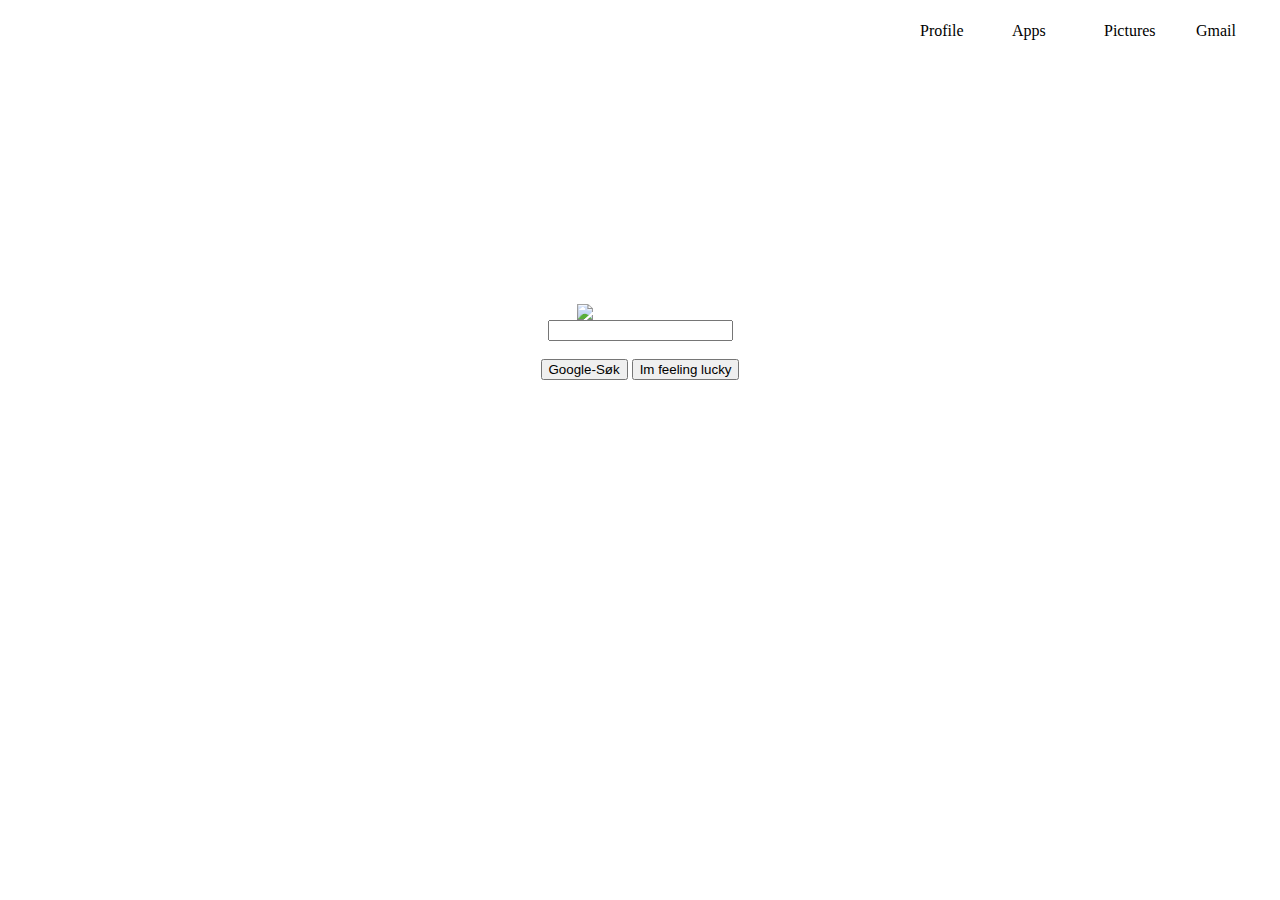
==== commit ad565e26: "edited link to styles2.css - Correct filename was styles.css" ====
--- a/index.html
+++ b/index.html
@@ -3,7 +3,7 @@
 <head>
 	<title>Google Rip part two</title>
 	<meta charset="utf-8">
-	<link rel="stylesheet" type="text/css" href="styles2.css">
+	<link rel="stylesheet" type="text/css" href="styles.css">
 </head>
 <body>
 
@@ -21,7 +21,7 @@
 		<img src="https://www.google.com/images/branding/googlelogo/2x/googlelogo_color_272x92dp.png">
 
 		<center>
-		  <form style="background: white">
+		  <form>
 			<input type="text" searchfield="">
 		</form>
 	    </center> <br>
--- a/styles.css
+++ b/styles.css
@@ -0,0 +1,47 @@
+ul {
+	list-style-type:none;
+	margin:0;
+	padding: 0; 
+	overflow: hidden;
+	background-color: #ffffff;
+}
+
+
+li {
+	float:right ;
+}
+
+
+li a {
+	display: block;
+	color: black;
+	width: 60px;
+	text-align: left;
+	padding: 14px 16px;
+	text-decoration: none;
+
+}
+
+/* For hoovering effects: */
+
+li a:hover {
+	background-color: #333333;
+}
+
+img {
+  display: block;
+  margin-top: 250px;
+  margin-left: auto;
+  margin-right: auto;
+  width: 10%;
+}
+
+
+/* Meh fucking shit fuck
+form {
+  width: 320px;
+  padding: 0;
+  margin: 0;
+}
+*/
+
